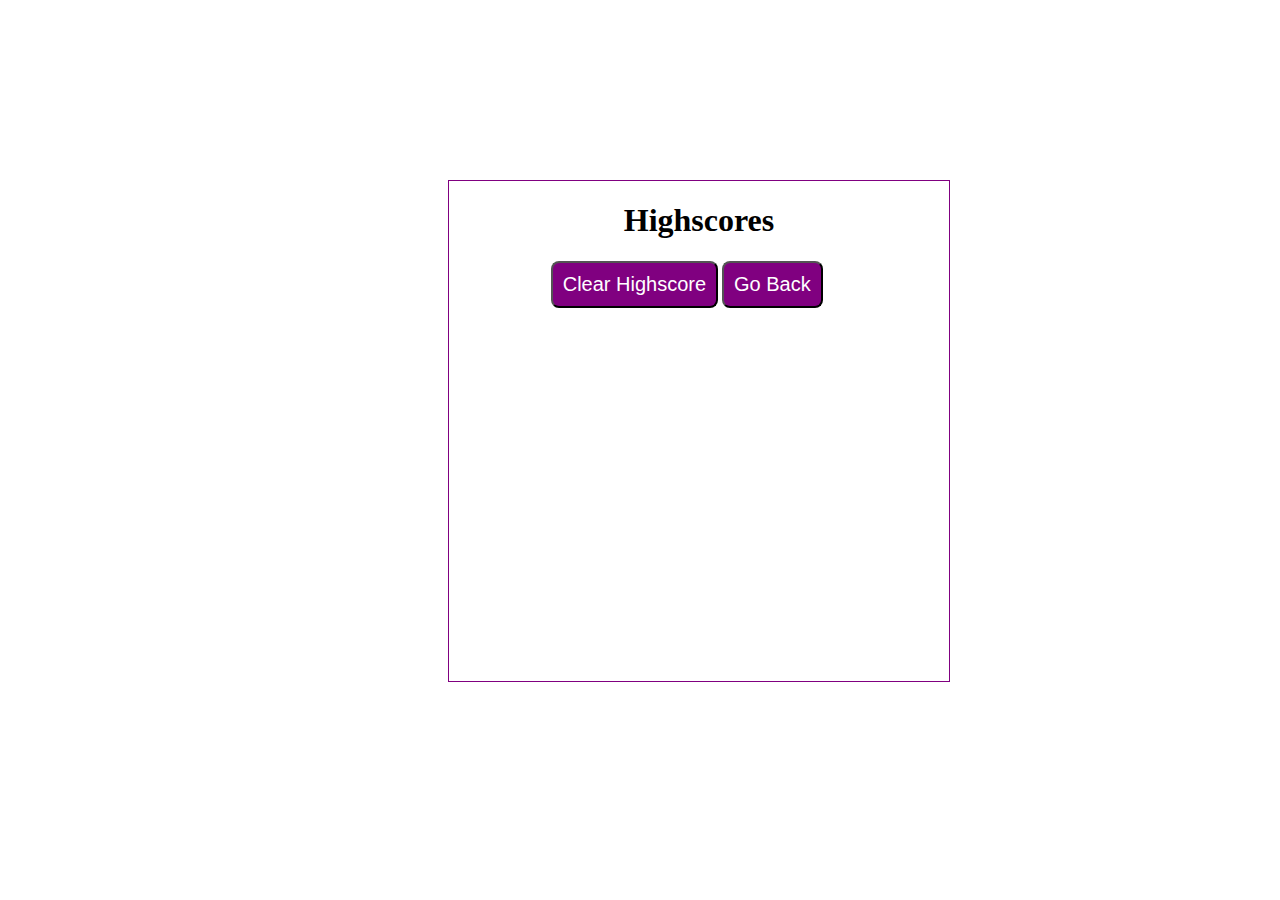
==== highScores.html @ 5bf60c8a "created outlines for html, css, and js files, merged original work files with new files" ====
<!DOCTYPE html>
<html lang="en">

<head>
  <meta charset="UTF-8">
  <meta name="viewport" content="width=device-width, initial-scale=1.0">
  <meta http-equiv="X-UA-Compatible" content="ie=edge">
  <link rel="stylesheet" type="text/css" href="./assets/css/style.css">

  <title>high Scores</title>
</head>

<body>
  <section id="wrapper">
    <div id="currentTime"></div>
      <div id="questionsDiv">
        <h1>Highscores</h1>
        <ul id="highScore"></ul>
        
        <button id="goBack">Go Back</button>
        <button id="clear" value="reset">Clear Highscore</button>
      </div>
  </section>

  <script src="./assets/highScoresScript.js"></script>
</body>

</html>
---- assets/css/style.css ----
#wrapper {
    position: absolute;
    left: 35%;
    top: 20%;
    width: 500px;
    height: 500px;
    border: 1px solid purple;
}

#startTime {
    background-color: purple;
    margin-left: 33%;
    padding: 15px 32px;
    font-size: 20px;
    color: white;
}
    
#currentTime {
float: right;
}
    
#questionsDiv {
margin: 20px;
}

#goBack {
background-color: purple;
position: relative;
padding: 10px;
font-size: 20px;
color: white;
top: 30%;
left: 55%;
width: auto;
text-align: center;
text-decoration: none;
}

#clear {
background-color: purple;
position: relative;
padding: 10px;
font-size: 20px;
color: white;
top: 30%;
right: 5%;
text-align: center;
}

button {
border-radius: 8px;
}

textarea {
width: 90%;
margin: 20px;
}

#Submit {
background-color: purple;
margin-left: 33%;
padding: 15px 32px;
font-size: 20px;
color: white;
}

label {
margin-right: 10px;
}
        
input {
margin-bottom: 20px;
width: 50%;
border: 1px solid lightgray;
}

h1 {
text-align: center;
}

li {
background-color: purple;
margin-top: 10px;
padding: 5px 15px;
width: 80%;
font-size: 18px;
color: white;
}


/* Media Queries */
@media screen and (max-width: 786px) {
    body {
    max-width: 786px;
    }

    #wrapper {
        position: absolute;
        left: 20%;
    }

    a {
        margin-left: 20%;
    }
    
    #goBack {
        position: relative;
        left: 55%;
        }

    #clear {
        position: relative;
        right: 5%;
    }
}
        
@media screen and (max-width: 640px) {
    body {
        min-width: 640px;
    }
    
    #wrapper {
        position: absolute;
        left: 10%;
    }
    
    a {
    margin-left: 10%;
    }
}
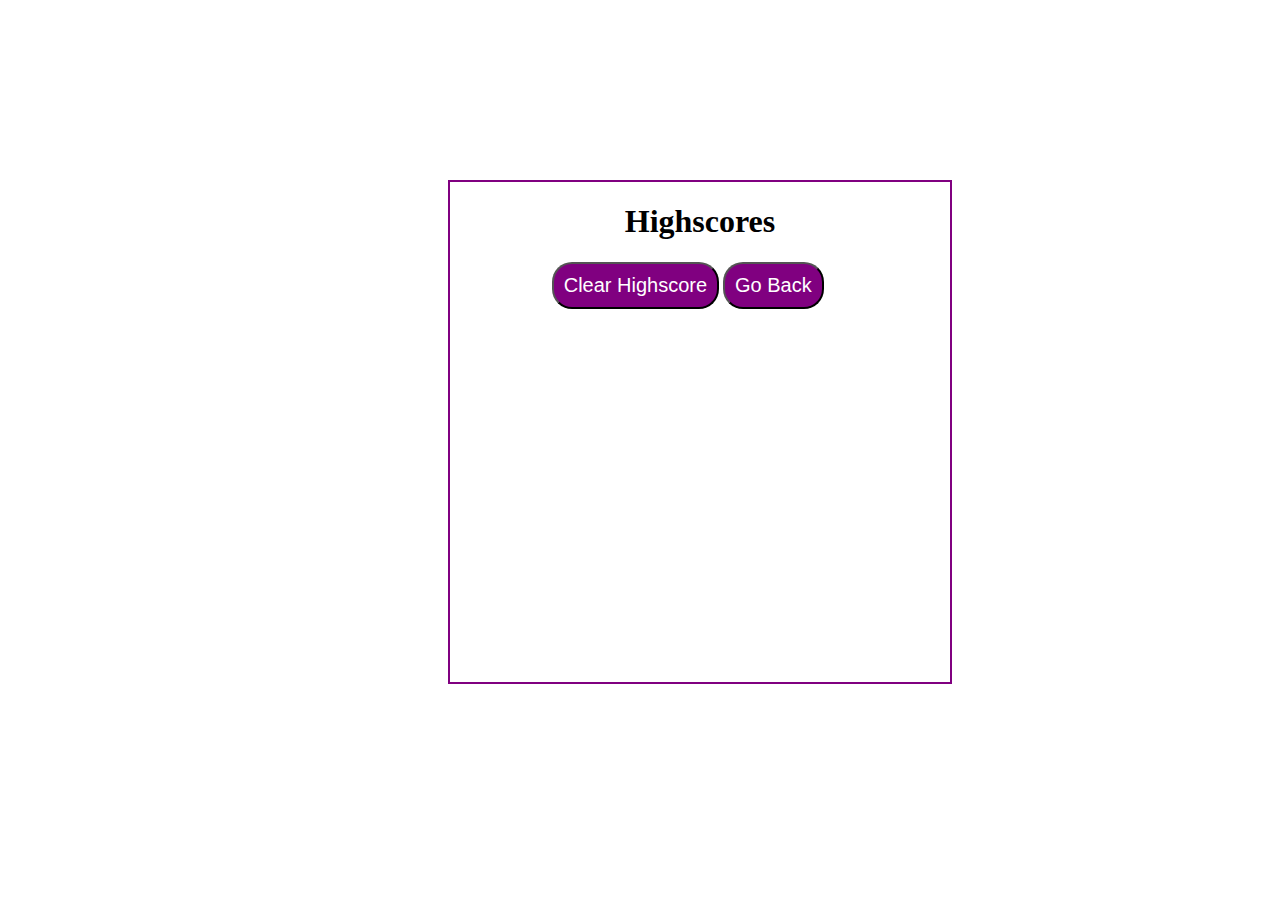
==== commit 87511d98: "Cleaned up some of the code and value names" ====
--- a/highScores.html
+++ b/highScores.html
@@ -13,7 +13,7 @@
 <body>
   <section id="wrapper">
     <div id="currentTime"></div>
-      <div id="questionsDiv">
+      <div id="intro">
         <h1>Highscores</h1>
         <ul id="highScore"></ul>
         
--- a/assets/css/style.css
+++ b/assets/css/style.css
@@ -4,10 +4,10 @@
     top: 20%;
     width: 500px;
     height: 500px;
-    border: 1px solid purple;
+    border: 2px solid purple;
 }
 
-#startTime {
+#startButton {
     background-color: purple;
     margin-left: 33%;
     padding: 15px 32px;
@@ -19,7 +19,7 @@
 float: right;
 }
     
-#questionsDiv {
+#intro {
 margin: 20px;
 }
 
@@ -48,26 +48,17 @@
 }
 
 button {
-border-radius: 8px;
-}
-
-textarea {
-width: 90%;
-margin: 20px;
+border-radius: 20px;
 }
 
 #Submit {
 background-color: purple;
 margin-left: 33%;
-padding: 15px 32px;
-font-size: 20px;
+padding: 10px 32px;
+font-size: 23px;
 color: white;
 }
-
-label {
-margin-right: 10px;
-}
-        
+      
 input {
 margin-bottom: 20px;
 width: 50%;
